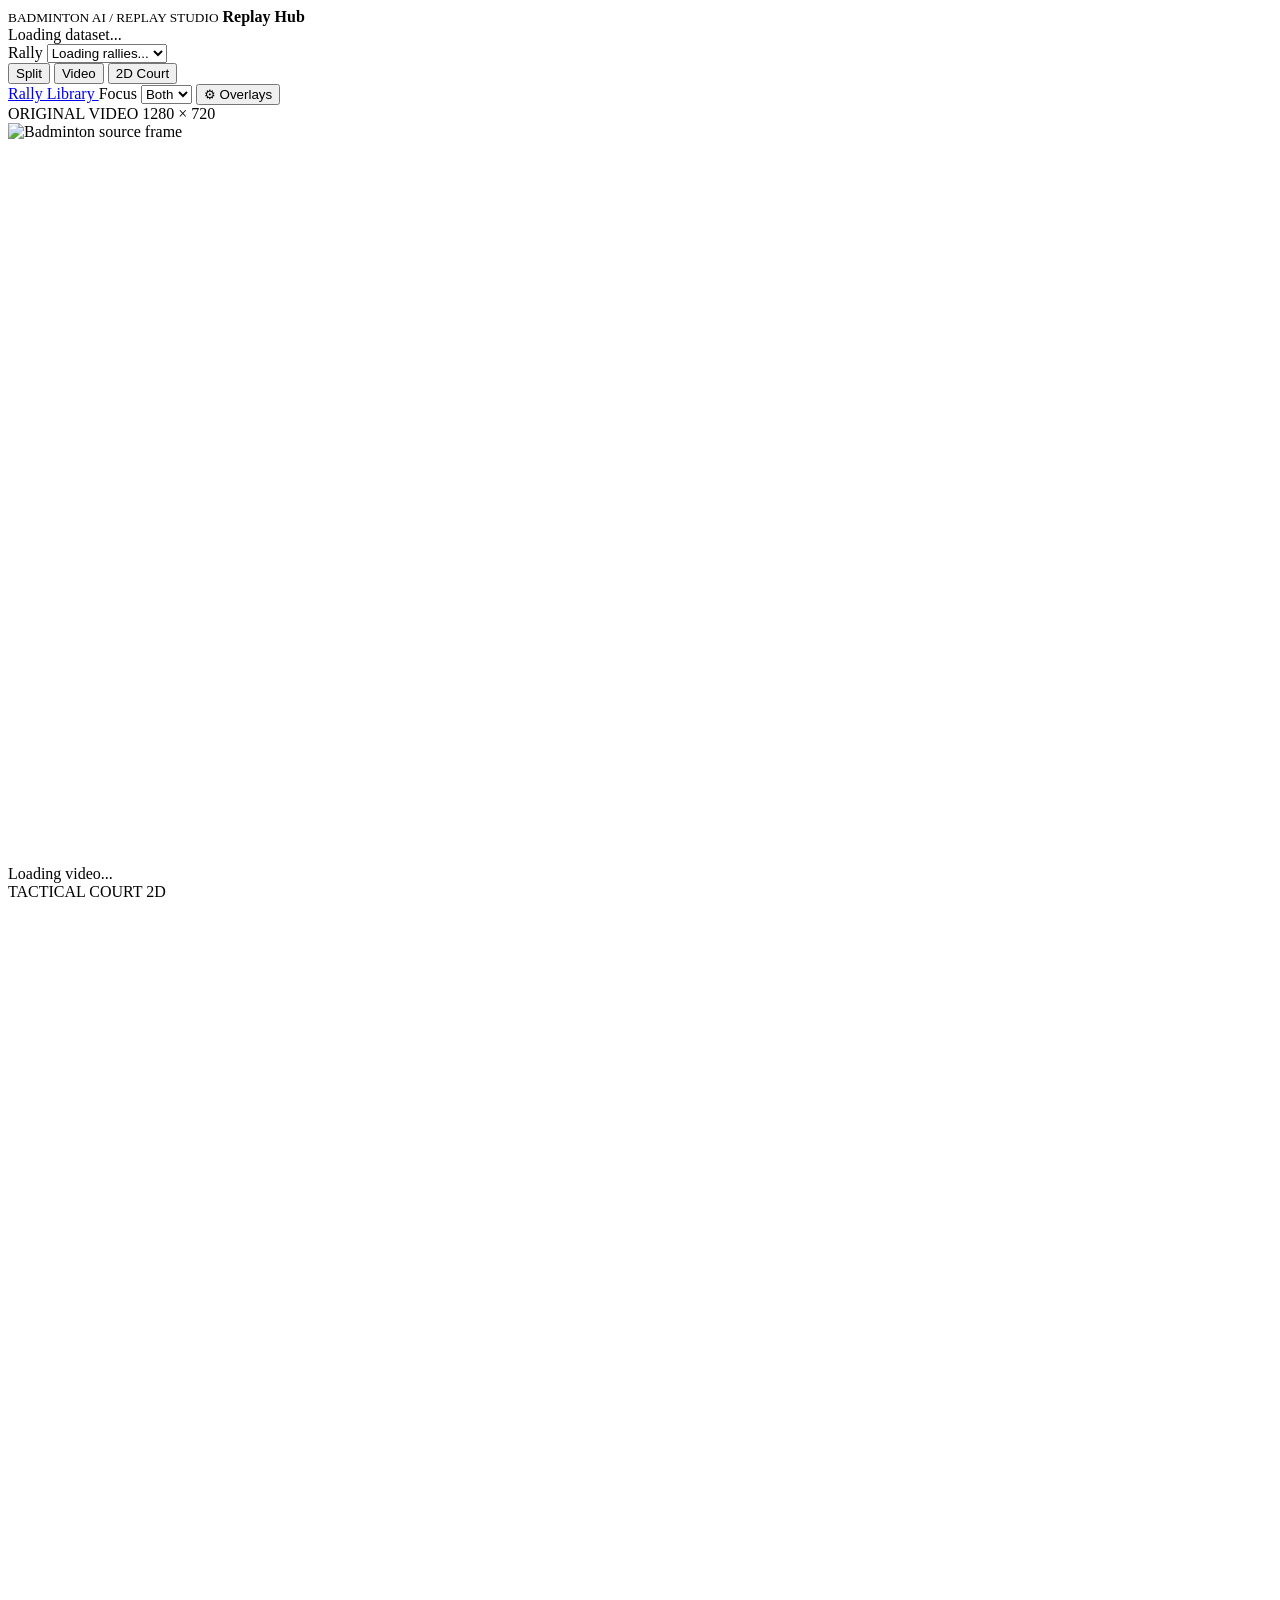
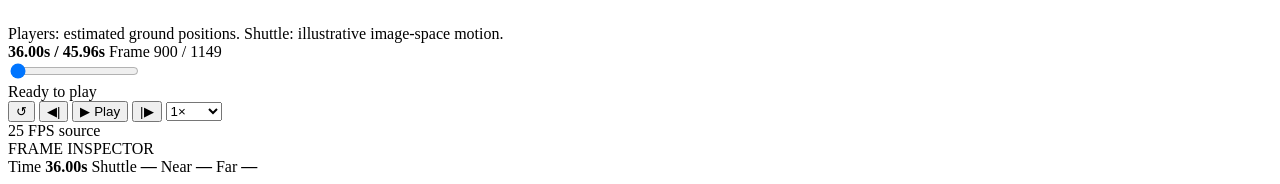
==== replay_hub/index.html @ cbf093a9 "feat: add multi-rally replay hub and rally library" ====
<!DOCTYPE html>
<html lang="en">
<head>
<meta charset="UTF-8">
<meta name="viewport" content="width=device-width,initial-scale=1">
<title>Badminton AI | Replay Hub</title>

<link rel="stylesheet" href="/assets/replay.css">
</head>

<body>
<div class="app">

<header class="topbar">
  <div class="brand">
    <small>BADMINTON AI / REPLAY STUDIO</small>
    <strong>Replay Hub</strong>
  </div>
  <div class="top-status" id="status">Loading dataset...</div>
</header>

<div class="toolbar">
  <div class="tool-left">
    <label for="rallySelect" class="muted">Rally</label>
    <select id="rallySelect"
            aria-label="Select processed rally">
      <option>Loading rallies...</option>
    </select>

    <div class="segment" aria-label="Viewing mode">
      <button data-view="split" class="active">Split</button>
      <button data-view="video">Video</button>
      <button data-view="court">2D Court</button>
    </div>
  </div>

  <div class="tool-right">
    <a class="library-nav" href="/library">
        Rally Library
    </a>
    <label for="focus" class="muted">Focus</label>
    <select id="focus">
      <option value="Both">Both</option>
      <option value="Near">Near</option>
      <option value="Far">Far</option>
    </select>
    <button id="settingsButton" aria-expanded="false">
      ⚙ Overlays
    </button>
  </div>
</div>

<div class="workspace-wrap">
  <div class="workspace split" id="workspace">

    <section class="surface" id="videoSurface">
      <div class="surface-header">
        <span>ORIGINAL VIDEO</span>
        <span id="videoSize">1280 × 720</span>
      </div>

      <div class="video-area" id="videoArea">
        <div class="video-box" id="videoBox">
          <img id="frameImage" alt="Badminton source frame">
          <canvas id="videoCanvas"
                  width="1280" height="720"></canvas>
          <div class="video-loading" id="loading">
            Loading video...
          </div>
        </div>
      </div>
    </section>

    <section class="surface" id="courtSurface">
      <div class="surface-header">
        <span>TACTICAL COURT</span>
        <span>2D</span>
      </div>

      <div class="court-area">
        <canvas id="courtCanvas"
                width="470" height="720"></canvas>
      </div>

      <div class="surface-footer">
        Players: estimated ground positions.
        Shuttle: illustrative image-space motion.
      </div>
    </section>

  </div>

  <aside class="settings" id="settingsPanel" hidden>
    <div class="settings-head">
      <strong>Overlay settings</strong>
      <button id="closeSettings" aria-label="Close settings">✕</button>
    </div>

    <div class="settings-body">
      <div class="settings-group">
        <h3>Video overlays</h3>
        <label class="toggle">
          <input id="nearBox" type="checkbox" checked>
          Near player box
        </label>
        <label class="toggle">
          <input id="farBox" type="checkbox" checked>
          Far player box
        </label>
        <label class="toggle">
          <input id="shuttleVideo" type="checkbox" checked>
          Shuttle marker
        </label>
        <label class="toggle">
          <input id="shuttleTrailVideo" type="checkbox" checked>
          Shuttle trail
        </label>
      </div>

      <div class="settings-group">
        <h3>Tactical court</h3>
        <label class="toggle">
          <input id="nearMarker" type="checkbox" checked>
          Near player
        </label>
        <label class="toggle">
          <input id="farMarker" type="checkbox" checked>
          Far player
        </label>
        <label class="toggle">
          <input id="playerTrails" type="checkbox" checked>
          Player movement trails
        </label>
        <label class="toggle">
          <input id="courtShuttle" type="checkbox" checked>
          White shuttlecock
        </label>
        <label class="toggle">
          <input id="courtShuttleTrail" type="checkbox" checked>
          Shuttle trail
        </label>
      </div>

      <p class="settings-note">
        Player focus filters both video boxes and tactical
        player markers. The underlying tracking data is unchanged.
      </p>
    </div>
  </aside>
</div>

<div class="transport">
  <div class="timeline-row">
    <strong class="mono" id="timeLabel">36.00s / 45.96s</strong>
    <span class="muted mono" id="frameLabel">Frame 900 / 1149</span>
  </div>

  <input type="range" id="seek"
         min="0" max="249" value="0" step="1"
         aria-label="Seek to frame">

  <div class="transport-bottom">
    <div class="muted" id="playStatus">Ready to play</div>

    <div class="transport-actions">
      <button id="restart" title="Restart (Home)">↺</button>
      <button id="back" title="Previous frame (Left arrow)">◀|</button>
      <button id="play" class="play-button" title="Play/Pause (Space)">
        ▶ Play
      </button>
      <button id="next" title="Next frame (Right arrow)">|▶</button>

      <select id="speed" aria-label="Playback speed">
        <option value="0.25">0.25×</option>
        <option value="0.5">0.5×</option>
        <option value="1" selected>1×</option>
        <option value="1.5">1.5×</option>
        <option value="2">2×</option>
      </select>
    </div>

    <div class="muted">25 FPS source</div>
  </div>
</div>

<div class="inspector-strip">
  <span class="muted">FRAME INSPECTOR</span>

  <div class="inspector-values mono">
    <span>Time <b id="inspectTime">36.00s</b></span>
    <span>Shuttle <b id="inspectShuttle">—</b></span>
    <span>
      <i class="dot" style="background:var(--near)"></i>
      Near <b id="inspectNear">—</b>
    </span>
    <span>
      <i class="dot" style="background:var(--far)"></i>
      Far <b id="inspectFar">—</b>
    </span>
  </div>
</div>

</div>

<script src="/assets/replay.js"></script>
</body>
</html>
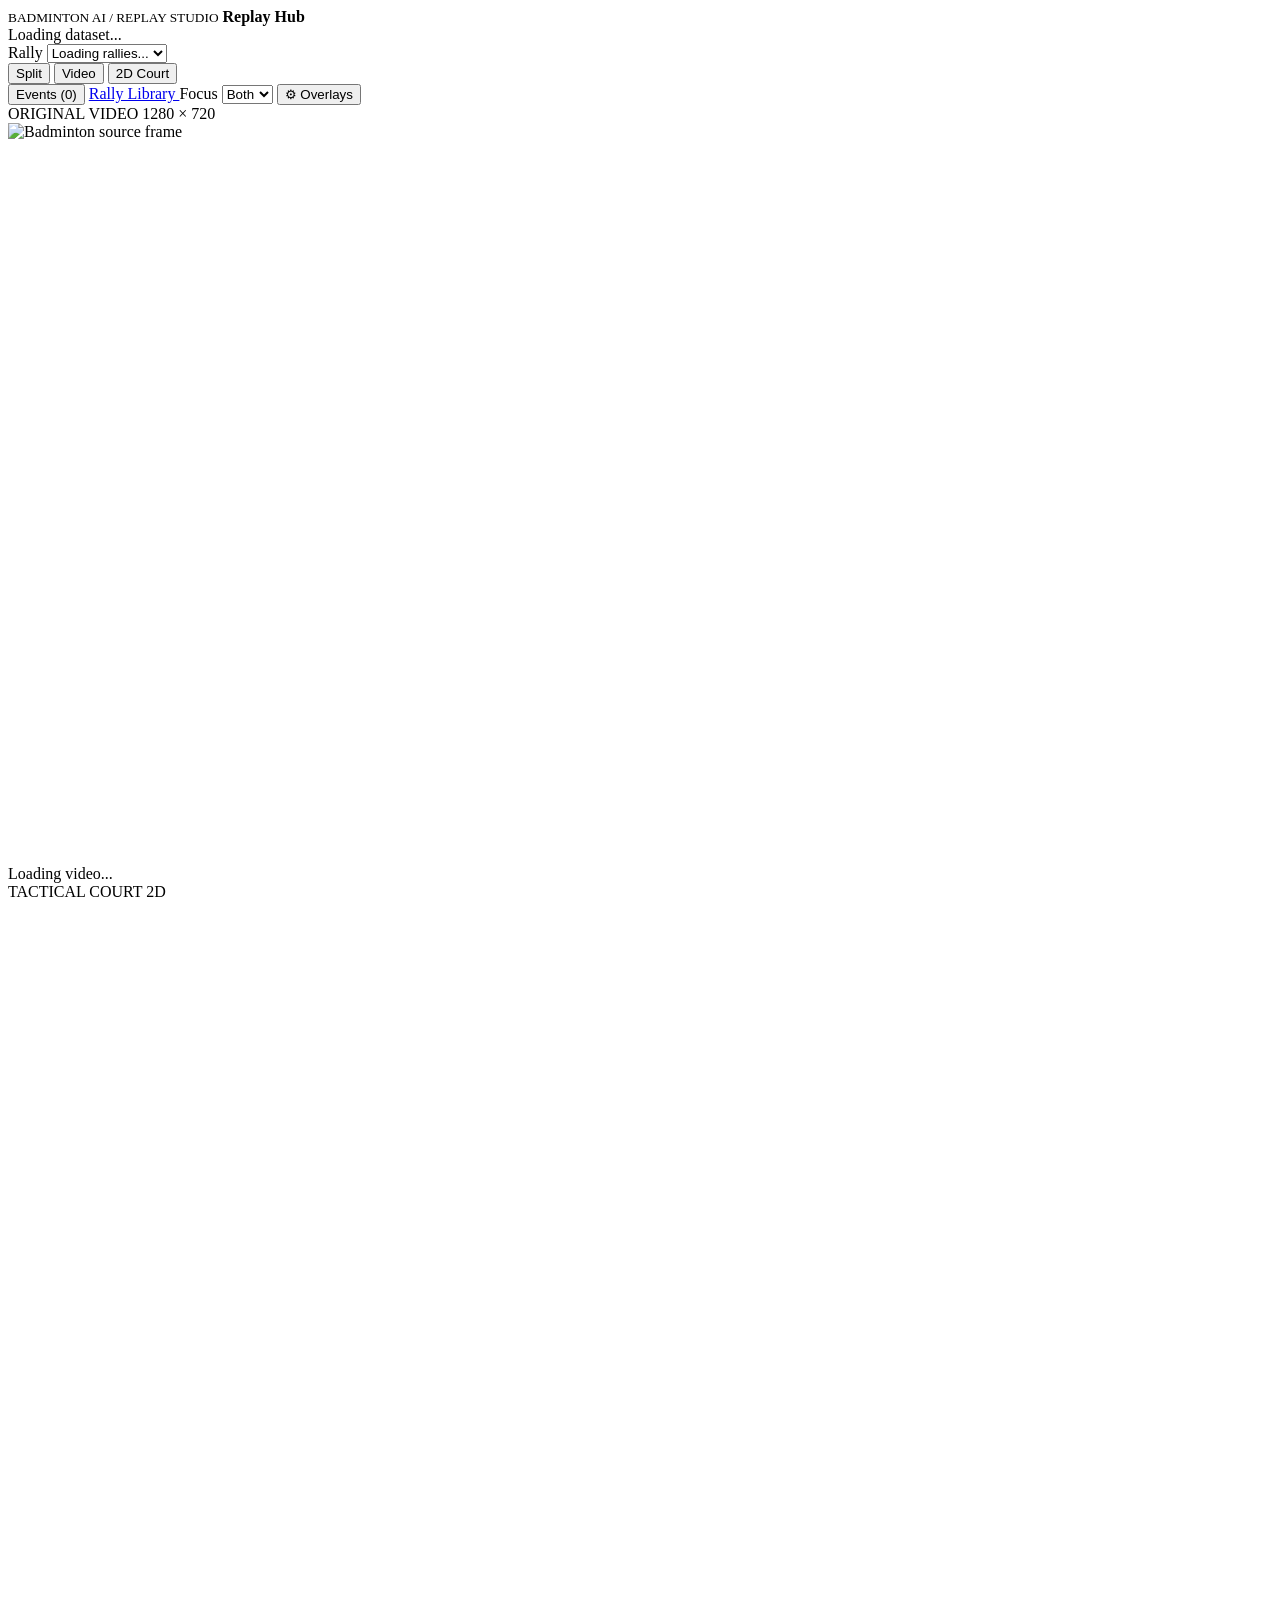
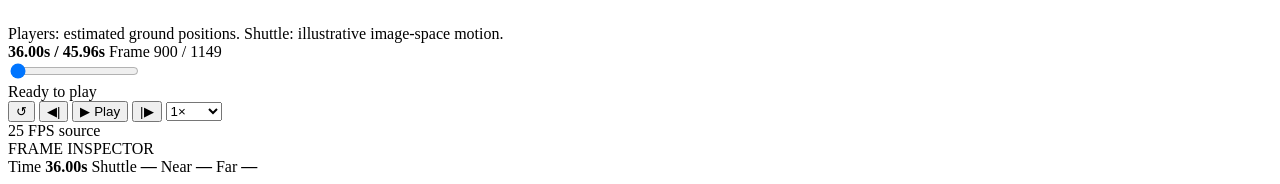
==== commit d1fec578: "feat: add contact annotations, ML dataset export and automatic contact review" ====
--- a/replay_hub/index.html
+++ b/replay_hub/index.html
@@ -36,6 +36,9 @@
   </div>
 
   <div class="tool-right">
+    <button id="eventsButton" type="button" aria-expanded="false">
+      Events (0)
+    </button>
     <a class="library-nav" href="/library">
         Rally Library
     </a>
@@ -148,12 +151,108 @@
       </p>
     </div>
   </aside>
+
+  <aside class="event-panel" id="eventPanel" hidden>
+    <div class="event-panel-head">
+      <div>
+        <strong>Event annotations</strong>
+        <small id="eventRallyLabel">Current rally</small>
+      </div>
+      <button id="closeEvents" type="button"
+              aria-label="Close event panel">✕</button>
+    </div>
+
+    <div class="event-panel-body">
+      <div class="event-current">
+        <span>Current frame</span>
+        <strong id="eventCurrentFrame">—</strong>
+      </div>
+
+      <form id="eventForm">
+        <div class="event-fields">
+          <label>
+            Event type
+            <select id="eventKind">
+              <option value="contact">Racket contact</option>
+              <option value="bookmark">Bookmark</option>
+              <option value="rally_event">Rally event</option>
+            </select>
+          </label>
+
+          <label>
+            Player
+            <select id="eventPlayer">
+              <option value="Near">Near player</option>
+              <option value="Far">Far player</option>
+              <option value="Unknown">Unknown</option>
+            </select>
+          </label>
+        </div>
+
+        <label id="eventShotField">
+          Shot type
+          <select id="eventShot">
+            <option value="unknown">Unknown / not labeled</option>
+            <option value="serve">Serve</option>
+            <option value="clear">Clear</option>
+            <option value="drop">Drop</option>
+            <option value="smash">Smash</option>
+            <option value="lift">Lift</option>
+            <option value="drive">Drive</option>
+            <option value="net">Net shot</option>
+            <option value="push">Push</option>
+            <option value="other">Other</option>
+          </select>
+        </label>
+
+        <label>
+          Notes (optional)
+          <textarea id="eventNotes"
+                    rows="2"
+                    maxlength="500"
+                    placeholder="What happened at this frame?"></textarea>
+        </label>
+
+        <button type="submit" id="saveEvent"
+                class="event-save">
+          Save annotation
+        </button>
+
+        <div id="eventMessage" class="event-message"
+            role="status"></div>
+      </form>
+
+      <div class="event-list-heading">
+        <strong>Saved events</strong>
+        <span id="eventCount">0 events</span>
+      </div>
+
+      <div class="event-navigation">
+        <button type="button" id="previousEvent">
+          ← Previous
+        </button>
+        <button type="button" id="nextEvent">
+          Next →
+        </button>
+      </div>
+
+      <div id="eventList" class="event-list">
+        No annotations yet.
+      </div>
+    </div>
+  </aside>
+
 </div>
 
 <div class="transport">
   <div class="timeline-row">
     <strong class="mono" id="timeLabel">36.00s / 45.96s</strong>
     <span class="muted mono" id="frameLabel">Frame 900 / 1149</span>
+  </div>
+
+  <div id="eventTrack"
+     class="event-track"
+     aria-label="Annotated rally events">
   </div>
 
   <input type="range" id="seek"
@@ -203,6 +302,12 @@
 
 </div>
 
-<script src="/assets/replay.js"></script>
+<script defer src="/assets/replay/state.js"></script>
+<script defer src="/assets/replay/tracking.js"></script>
+<script defer src="/assets/replay/overlays.js"></script>
+<script defer src="/assets/replay/court.js"></script>
+<script defer src="/assets/replay/playback.js"></script>
+<script defer src="/assets/replay/main.js"></script>
+<script defer src="/assets/replay/events.js"></script>
 </body>
 </html>
